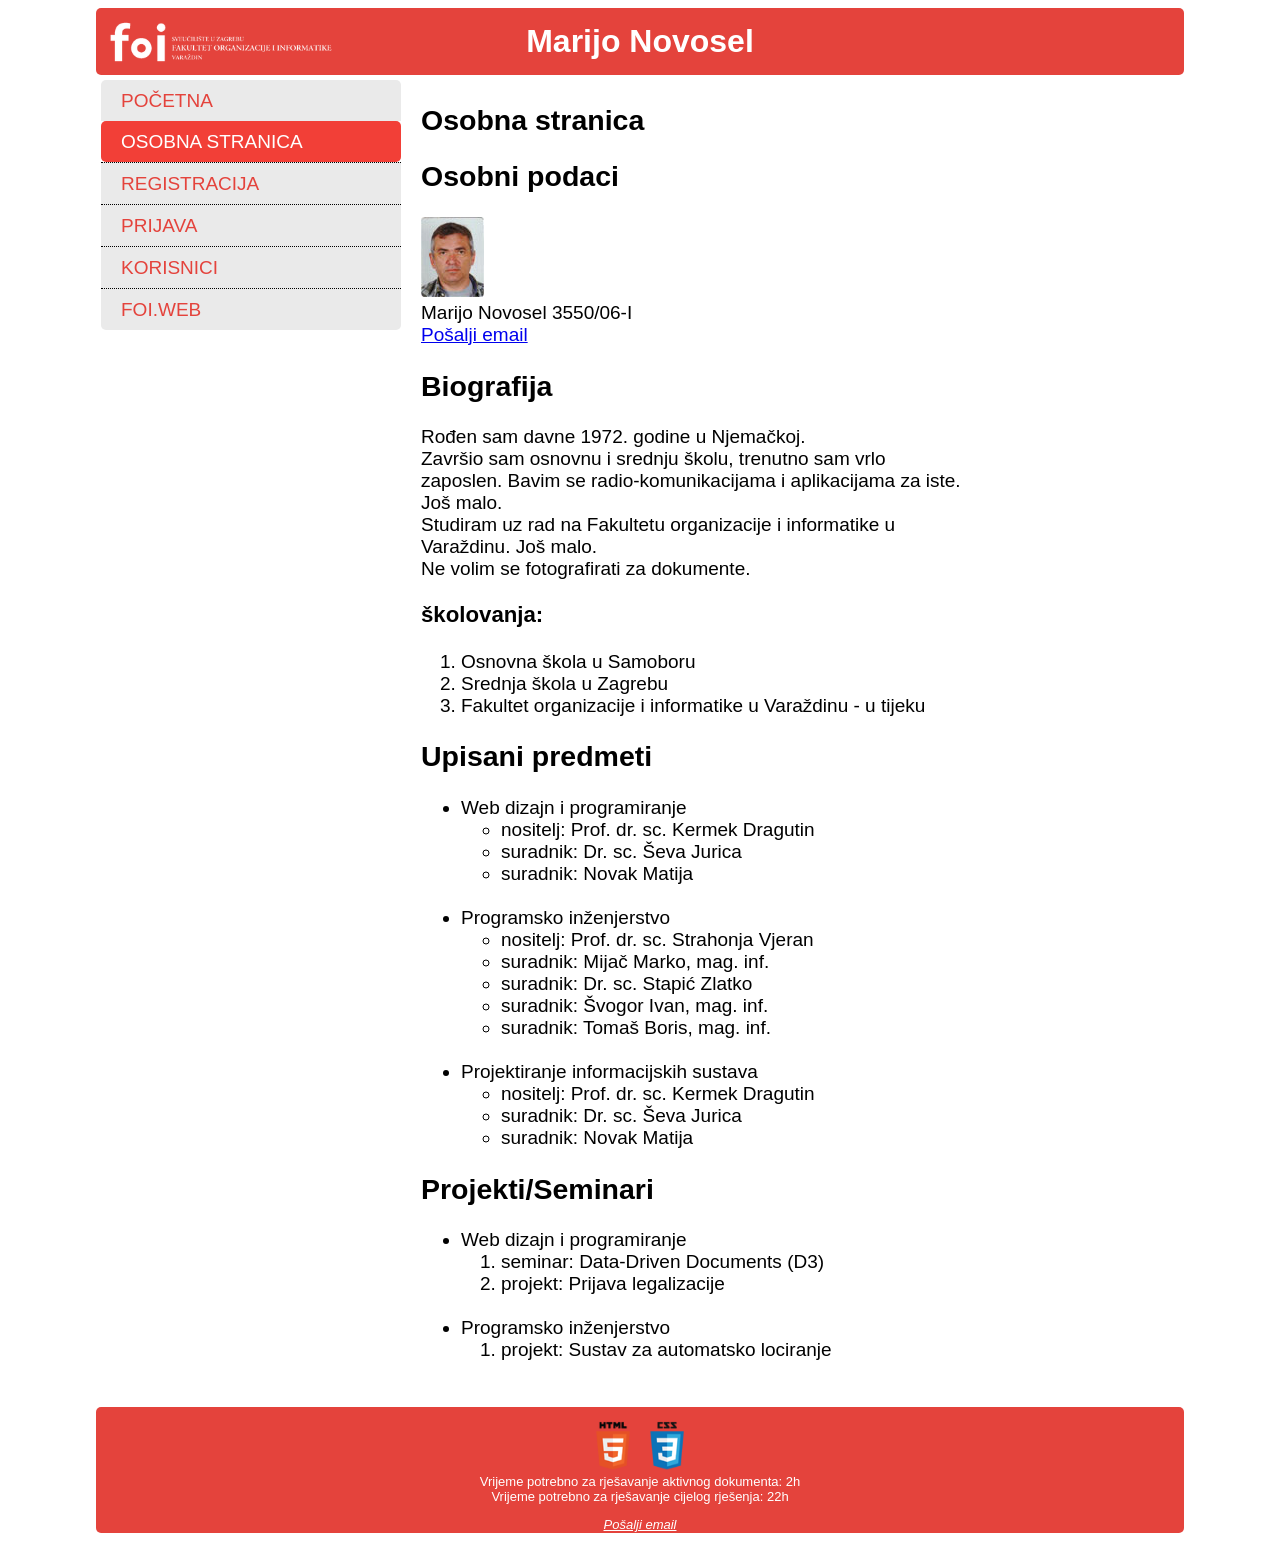
==== o_autoru.html @ e24134e4 "dodana stranica dokumentacija.html i o_autoru.html" ====
﻿<!DOCTYPE html>
<!--
To change this license header, choose License Headers in Project Properties.
To change this template file, choose Tools | Templates
and open the template in the editor.
-->
<html>
    <head>
        <title>Osobna stranica</title>

        <meta charset="UTF-8" />
        <meta name="author" content="Marijo Novosel">
        <meta name="application-name" content="Osobna stranica">
        <meta name="description" content="Datum kreiranja: 12.03.2015.">

        <link rel="stylesheet" type="text/css" href="css/mnovosel1.css" />
        <link rel="stylesheet" type="text/css" media="screen and (max-width: 450px)" href="css/mnovosel1_mobitel.css"/>
        <link rel="stylesheet" type="text/css" media="screen and (min-width:451px) and (max-width: 800px)" href="css/mnovosel1_tablet.css"/>
        <link rel="stylesheet" type="text/css" media="screen and (min-width:800px) and (max-width: 1000px)" href="css/mnovosel1_pc.css"/>
        <link rel="stylesheet" type="text/css" media="screen and (min-width:1000px)" href="css/mnovosel1_tv.css"/>
 
    </head>
    <body>
        <header id="zaglavlje">
            Marijo Novosel
            <!--<img src="logo.png">-->
        </header>
        <nav id="meni">
            <ul>
                <li><a href="index.html">Početna</a></li>
                <li class="meniActive">Osobna stranica</li>
                <li><a href="registracija.html">Registracija</a></li>
                <li><a href="prijava.html">Prijava</a></li>
                <li><a href="korisnici.html">Korisnici</a></li>
                <li><a href="http://www.foi.unizg.hr" target="_blank">FOI.web</a></li>
            </ul>
        </nav>
        <section id="sadrzaj">
            <h2>Osobna stranica</h2>

            <h2>Osobni podaci</h2>
            <img src="img/mnovosel1.jpg" alt="" />
            <div class="opodaci">
              <div>Marijo Novosel 3550/06-I</div>
              <div><a href="mailto:mnovosel1@foi.hr">Pošalji email</a></div>
            </div>

            <h2>Biografija</h2>
            <p> Rođen sam davne 1972. godine u Njemačkoj. <br />
                Završio sam osnovnu i srednju školu, trenutno sam vrlo zaposlen. Bavim se radio-komunikacijama i aplikacijama za iste. Još malo.<br />
                Studiram uz rad na Fakultetu organizacije i informatike u Varaždinu. Još malo. <br />
                Ne volim se fotografirati za dokumente.
            </p>

            <h3>školovanja:</h3>
            <ol>
                <li>Osnovna škola u Samoboru</li>
                <li>Srednja škola u Zagrebu</li>
                <li>Fakultet organizacije i informatike u Varaždinu - u tijeku</li>
            </ol>

            <h2>Upisani predmeti</h2>
            <ul>
                <li>
                    Web dizajn i programiranje
                    <ul>
                        <li>nositelj: Prof. dr. sc. Kermek Dragutin</li>
                        <li>suradnik: Dr. sc. Ševa Jurica</li>
                        <li>suradnik: Novak Matija</li>
                    </ul><br />    
                </li>
                <li>
                    Programsko inženjerstvo
                    <ul>
                        <li>nositelj: Prof. dr. sc. Strahonja Vjeran</li>
                        <li>suradnik: Mijač Marko, mag. inf.</li>
                        <li>suradnik: Dr. sc. Stapić Zlatko</li>
                        <li>suradnik: Švogor Ivan, mag. inf.</li>
                        <li>suradnik: Tomaš Boris, mag. inf.</li>
                    </ul><br />                       
                </li>
                <li>
                    Projektiranje informacijskih sustava
                    <ul>
                        <li>nositelj: Prof. dr. sc. Kermek Dragutin</li>
                        <li>suradnik: Dr. sc. Ševa Jurica</li>
                        <li>suradnik: Novak Matija</li>
                    </ul>
                </li>
            </ul>
            <h2>Projekti/Seminari</h2>
            <ul>
                <li>
                    Web dizajn i programiranje
                    <ol>
                        <li>seminar: Data-Driven Documents (D3)</li>
                        <li>projekt: Prijava legalizacije</li>
                    </ol><br />
                </li>
                <li>
                    Programsko inženjerstvo
                    <ol>
                        <li>projekt: Sustav za automatsko lociranje</li>
                    </ol><br />
                </li>
            </ul> 
        </section>
        <footer>
            <p>
                <a href="http://validator.w3.org/check?uri=referer"><img src="img/validHTML.png" alt="" height="50" /></a>
                <a href="http://jigsaw.w3.org/css-validator/check/referer"><img src="img/validCSS.png" alt="" height="50" /></a>
                <br />
                Vrijeme potrebno za rješavanje aktivnog dokumenta: 2h <br />
                Vrijeme potrebno za rješavanje cijelog rješenja: 22h <br />
            </p>
            <address>
                <a href="mailto:mnovosel1@foi.hr">Pošalji email</a>
            </address>
        </footer>
    </body>
</html>
---- css/mnovosel1.css ----
/*
To change this license header, choose License Headers in Project Properties.
To change this template file, choose Tools | Templates
and open the template in the editor.
*/
/* 
    Created on : 12.03.2015., 09:48:02
    Author     : mnovosel1
*/


body {
    font-family: Helvetica, Arial, sans-serif;
    font-size: 13px;
    
    margin-left: auto;
    margin-right: auto;
    
    width: 95%;
}

header {
    text-align: center;
    font-weight: bold;
    font-size: xx-large;
    color: #ffffff;
    
    border-radius: 5px;
    background-color: #e4433c;
    background-size: 250px;
    background-image: url(../img/logo.png);
    background-repeat: no-repeat;
    
    padding-top: 15px;
    padding-bottom: 15px;
    
    width: 100%;
}

nav#meni {
    display: inline-block;    
    padding: 5px 5px;
    
    width: 300px;
    float: left;
}

#meni > ul {
    list-style: none;
    line-height: 1;
    
    margin: 0;
    padding: 0;
}

#meni > ul li a, .meniActive {
    display: block;
    color: #e4433c;
    text-decoration: none;
    text-transform: uppercase;
    background-color:  #eaeaea;
    
    padding: 11px 20px;
    border-top-style: dotted;
    border-width: 1px;
    border-color: #000000; 
    
}

#meni > ul li:first-child a, .meniActive {
    border-top-style: none;
    border-top-left-radius: 5px;
    border-top-right-radius: 5px;
}

#meni > ul li:last-child a, .meniActive {
    border-bottom-left-radius: 5px;
    border-bottom-right-radius: 5px;
}

#meni > ul li a:hover, .meniActive {
    background-color: #f23f37;
    color: #ffffff;
}

section#sadrzaj {
    padding: 5px;
    margin-left: 10px;
    width: 50%;
    
    float: left;
}

.opodaci {
    float: right;
}

#greska {
	color: red;
	font-weight: bold;
}

form {
    background-color: #ffc3a6;
    text-align: left;
    border-radius: 5px;
    
    padding: 5px;
    margin: 4px;
    width: 65%;
}

label {
    text-align: left;
    width: 150px;
}

input {
    text-align: left; 
    margin-top: 3px;
    margin-bottom: 3px;
    width: 300px;
}

.radio {
    clear:both;
    width: auto;
    margin-left: 15px;
}

.check {
    width: auto;
    margin-top: 15px;
    margin-left: 30px;
}

table {
    width: 600px;
    border: 1px solid gray;
}

th {    
    background-color: #ffc3a6;
}

td {
    padding: 0 5px;
}

footer {
    background-color: #e4433c;
    border-radius: 5px;
    text-align: center;
    color: #ffffff;
    clear: both;
    padding: 1px;
}

footer > address > a:visited,
footer > address > a {
    color: #ffffff;
    
    width: 100%;
}

.gumb {
    background-color: #ccc;
    cursor: pointer;
    
    padding: 5px 15px;
    border-radius: 5px;
    margin-top: 5px;
    margin-bottom: 5px;
    
    width: 49%;
}
---- css/mnovosel1_mobitel.css ----
/*
To change this license header, choose License Headers in Project Properties.
To change this template file, choose Tools | Templates
and open the template in the editor.
*/
/* 
    Created on : 10.04.2015., 21:52:47
    Author     : mnovosel1
*/


header#zaglavlje {
  background-image: none;
}

section#sadrzaj {
  width: 90%;
}

form {
  width: 95%;
}

input {
  width: 95%;
}

nav#meni { 
  width: 95%;
}
---- css/mnovosel1_tablet.css ----
/*
To change this license header, choose License Headers in Project Properties.
To change this template file, choose Tools | Templates
and open the template in the editor.
*/
/* 
    Created on : 10.04.2015., 22:21:23
    Author     : mnovosel1
*/


nav#meni {
  width: 100%;
  float: none;
  text-align: center;
}

nav#meni > ul {
  text-align: center;
}

nav#meni > ul li {
  width: auto;
  float: left;
}

section#sadrzaj {
  float: none;
}
---- css/mnovosel1_pc.css ----
/*
To change this license header, choose License Headers in Project Properties.
To change this template file, choose Tools | Templates
and open the template in the editor.
*/
/* 
    Created on : 10.04.2015., 22:21:44
    Author     : mnovosel1
*/


nav#meni, section#sadrzaj {
  font-size: 14px;
}

.opodaci {
    float: none;
}
---- css/mnovosel1_tv.css ----
/*
To change this license header, choose License Headers in Project Properties.
To change this template file, choose Tools | Templates
and open the template in the editor.
*/
/* 
    Created on : 10.04.2015., 22:21:53
    Author     : mnovosel1
*/


body {    
    width: 85%;
}

nav#meni, section#sadrzaj {
  font-size: 19px;
}

.opodaci {
    float: none;
}
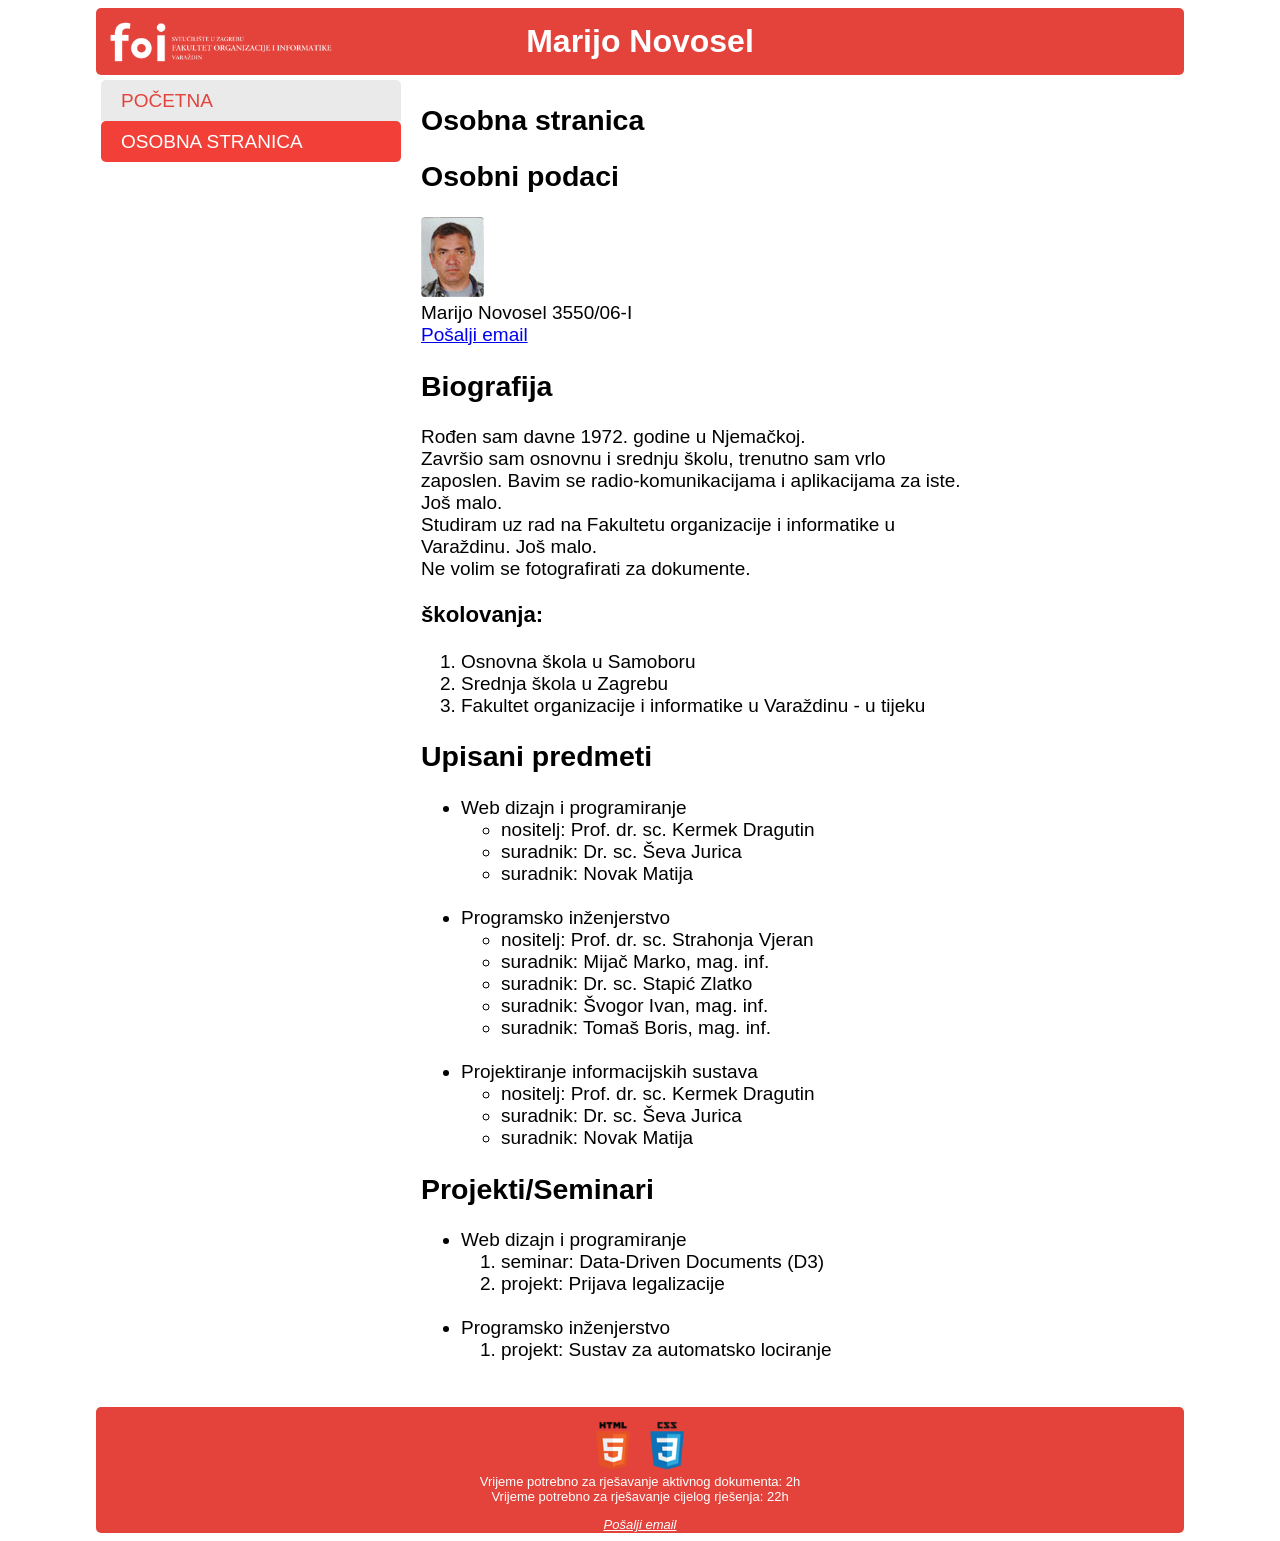
==== commit d8975516: "doradjeni meniji i sitnice.." ====
--- a/o_autoru.html
+++ b/o_autoru.html
@@ -27,12 +27,8 @@
         </header>
         <nav id="meni">
             <ul>
-                <li><a href="index.html">Početna</a></li>
+                <li><a href="index.php">Početna</a></li>
                 <li class="meniActive">Osobna stranica</li>
-                <li><a href="registracija.html">Registracija</a></li>
-                <li><a href="prijava.html">Prijava</a></li>
-                <li><a href="korisnici.html">Korisnici</a></li>
-                <li><a href="http://www.foi.unizg.hr" target="_blank">FOI.web</a></li>
             </ul>
         </nav>
         <section id="sadrzaj">
